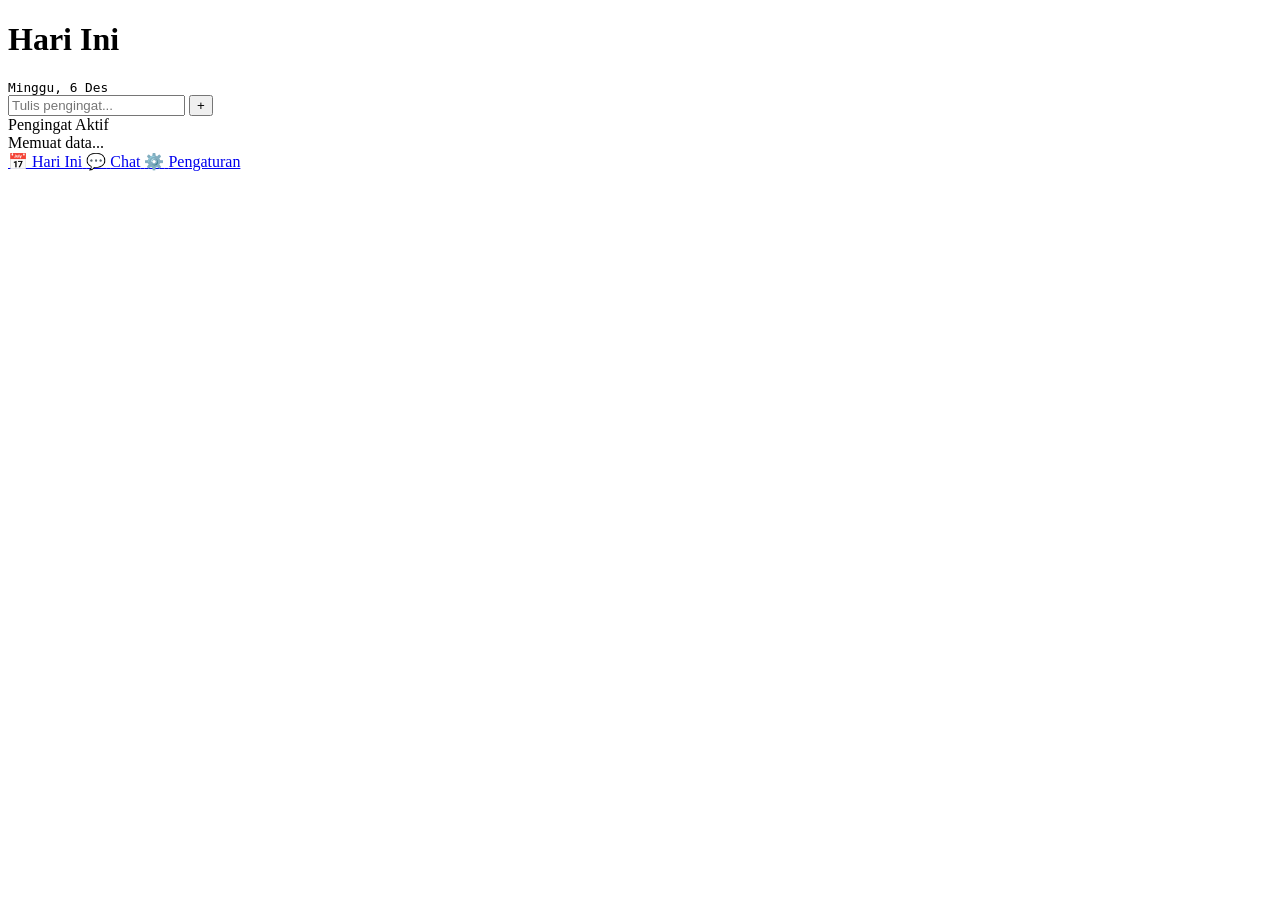
==== web/templates/index.html @ 05ea831d "first commit" ====
<!DOCTYPE html>
<html lang="id">
<head>
  <meta charset="UTF-8">
  <meta name="viewport" content="width=device-width, initial-scale=1.0, maximum-scale=1.0, user-scalable=no">
  <title>Mini Assisted</title>
  <link rel="manifest" href="/manifest.json">
  <link rel="stylesheet" href="/static/css/style.css">
  <meta name="theme-color" content="#0f172a">
  <link rel="apple-touch-icon" href="/static/icons/icon-192.svg">
</head>
<body>
  <div class="app-container">
    <header class="header">
      <div>
        <h1>Hari Ini</h1>
        <div style="font-size: 0.8rem; color: var(--text-muted); font-family: monospace; margin-top: 2px;" id="current-date"></div>
      </div>
    </header>


    <div class="quick-add-section">
      <form id="quick-add-form" class="quick-add-box">
        <input type="text" id="quick-add-input" class="quick-add-input" placeholder="Tulis pengingat..." autocomplete="off">
        <button type="submit" class="quick-add-btn">+</button>
      </form>
    </div>

    <main class="section">
      <div class="section-title">
        <span>Pengingat Aktif</span>
      </div>
      <div id="reminders-list" class="card-list">
        <div class="empty-state">Memuat data...</div>
      </div>
    </main>

    <nav class="bottom-nav">
      <a class="nav-item active" href="/">
        <span class="nav-icon">📅</span>
        <span>Hari Ini</span>
      </a>
      <a class="nav-item" href="/chat">
        <span class="nav-icon">💬</span>
        <span>Chat</span>
      </a>
      <a class="nav-item" href="/settings">
        <span class="nav-icon">⚙️</span>
        <span>Pengaturan</span>
      </a>
    </nav>

  </div>

  <script src="/static/js/app.js"></script>
  <script>
    const d = new Date();
    const options = { weekday: 'long', day: 'numeric', month: 'short' };
    document.getElementById('current-date').innerText = d.toLocaleDateString('id-ID', options);
  </script>
</body>
</html>
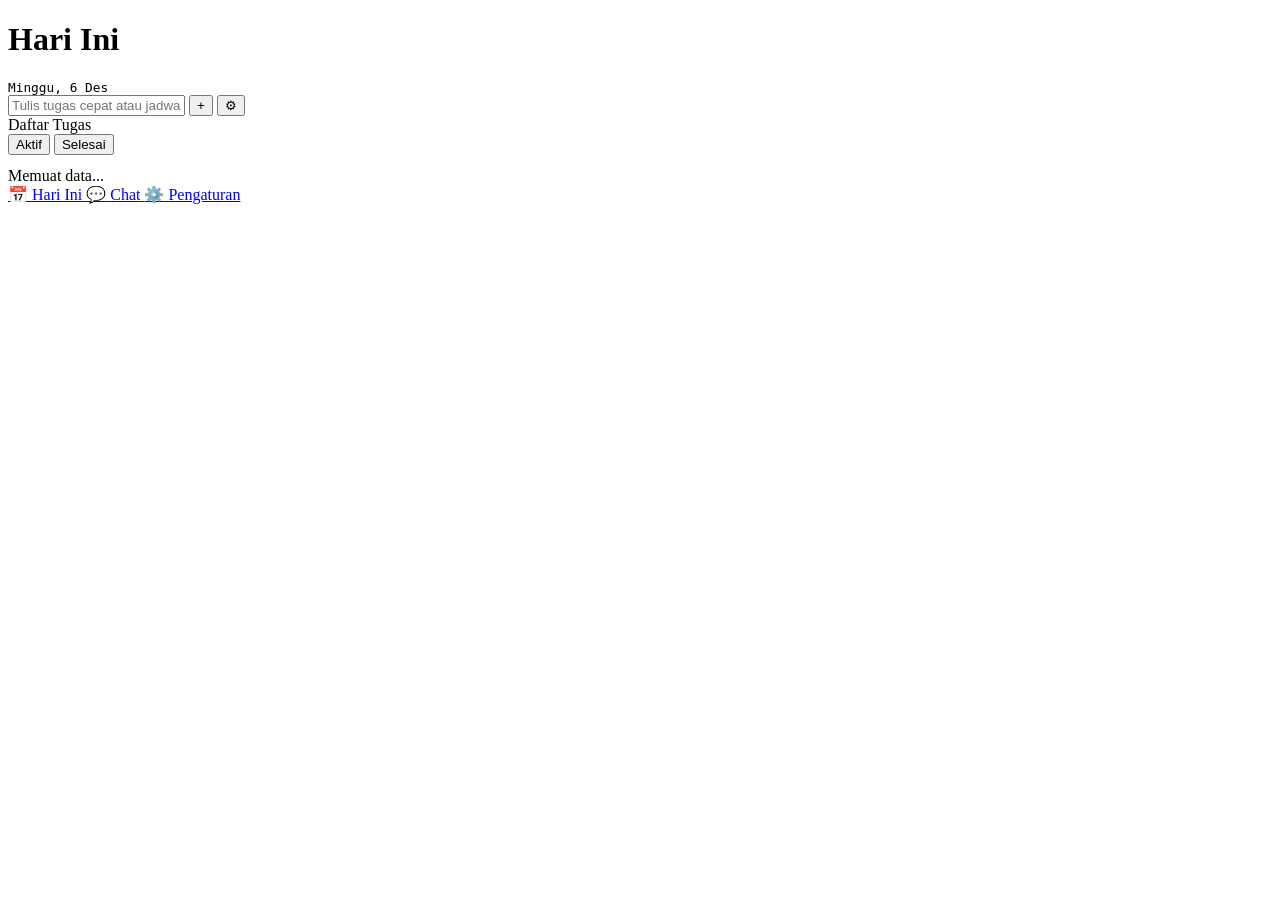
==== commit 848ceba6: "add the todolist" ====
--- a/web/templates/index.html
+++ b/web/templates/index.html
@@ -21,16 +21,83 @@
 
     <div class="quick-add-section">
       <form id="quick-add-form" class="quick-add-box">
-        <input type="text" id="quick-add-input" class="quick-add-input" placeholder="Tulis pengingat..." autocomplete="off">
-        <button type="submit" class="quick-add-btn">+</button>
+        <input type="text" id="quick-add-input" class="quick-add-input" placeholder="Tulis tugas cepat atau jadwal..." autocomplete="off">
+        <button type="submit" class="quick-add-btn" title="Tambah Cepat">+</button>
+        <button type="button" id="btn-open-modal" class="quick-add-more-btn" title="Opsi Waktu & Pengulangan">⚙</button>
       </form>
     </div>
 
+    <!-- Modal Form Detail Tugas / Pengingat -->
+    <div id="task-modal" class="modal-backdrop" style="display: none;">
+      <div class="modal-card">
+        <div class="modal-header">
+          <span class="modal-title" id="modal-title">Tambah Tugas / Pengingat</span>
+          <button type="button" class="modal-close-btn" id="btn-close-modal">&times;</button>
+        </div>
+        <form id="task-detail-form" class="modal-body">
+          <input type="hidden" id="task-edit-id" value="">
+          
+          <div class="form-group">
+            <label for="task-text">Teks Tugas / Todo</label>
+            <input type="text" id="task-text" class="form-input" placeholder="Contoh: Olahraga, Baca Buku" required>
+          </div>
+
+          <div class="form-group">
+            <label for="task-due">Waktu Jatuh Tempo</label>
+            <input type="datetime-local" id="task-due" class="form-input">
+          </div>
+
+          <div class="form-group">
+            <label for="task-repeat">Pengulangan Rutin</label>
+            <select id="task-repeat" class="form-select">
+              <option value="none">Sekali saja (tidak berulang)</option>
+              <option value="daily">Setiap hari</option>
+              <option value="weekdays">Hari kerja (Senin - Jumat)</option>
+              <option value="weekly">Seminggu sekali (hari yang sama)</option>
+              <option value="custom_days">Hari tertentu (pilih hari di bawah)</option>
+              <option value="interval">Interval hari (misal tiap N hari)</option>
+            </select>
+          </div>
+
+          <!-- Pilihan Hari (muncul jika custom_days dipilih) -->
+          <div id="custom-days-group" class="form-group" style="display: none;">
+            <label>Pilih Hari dalam Seminggu</label>
+            <div class="day-checkboxes">
+              <label class="day-pill"><input type="checkbox" name="repeat-day" value="1"> Sen</label>
+              <label class="day-pill"><input type="checkbox" name="repeat-day" value="2"> Sel</label>
+              <label class="day-pill"><input type="checkbox" name="repeat-day" value="3"> Rab</label>
+              <label class="day-pill"><input type="checkbox" name="repeat-day" value="4"> Kam</label>
+              <label class="day-pill"><input type="checkbox" name="repeat-day" value="5"> Jum</label>
+              <label class="day-pill"><input type="checkbox" name="repeat-day" value="6"> Sab</label>
+              <label class="day-pill"><input type="checkbox" name="repeat-day" value="7"> Min</label>
+            </div>
+          </div>
+
+          <!-- Pilihan Interval (muncul jika interval dipilih) -->
+          <div id="interval-group" class="form-group" style="display: none;">
+            <label for="task-interval-days">Ulangi setiap berapa hari?</label>
+            <input type="number" id="task-interval-days" class="form-input" min="2" max="30" value="2">
+          </div>
+
+          <div class="modal-actions">
+            <button type="button" class="btn-secondary" id="btn-cancel-modal">Batal</button>
+            <button type="submit" class="btn-primary" id="btn-save-task">Simpan</button>
+          </div>
+        </form>
+      </div>
+    </div>
+
     <main class="section">
-      <div class="section-title">
-        <span>Pengingat Aktif</span>
+      <div class="section-header-row">
+        <div class="section-title" style="margin-bottom: 0;">
+          <span>Daftar Tugas</span>
+        </div>
+        <div class="filter-tabs">
+          <button type="button" class="tab-btn active" id="tab-pending">Aktif</button>
+          <button type="button" class="tab-btn" id="tab-done">Selesai</button>
+        </div>
       </div>
-      <div id="reminders-list" class="card-list">
+      <div id="reminders-list" class="card-list" style="margin-top: 12px;">
         <div class="empty-state">Memuat data...</div>
       </div>
     </main>
